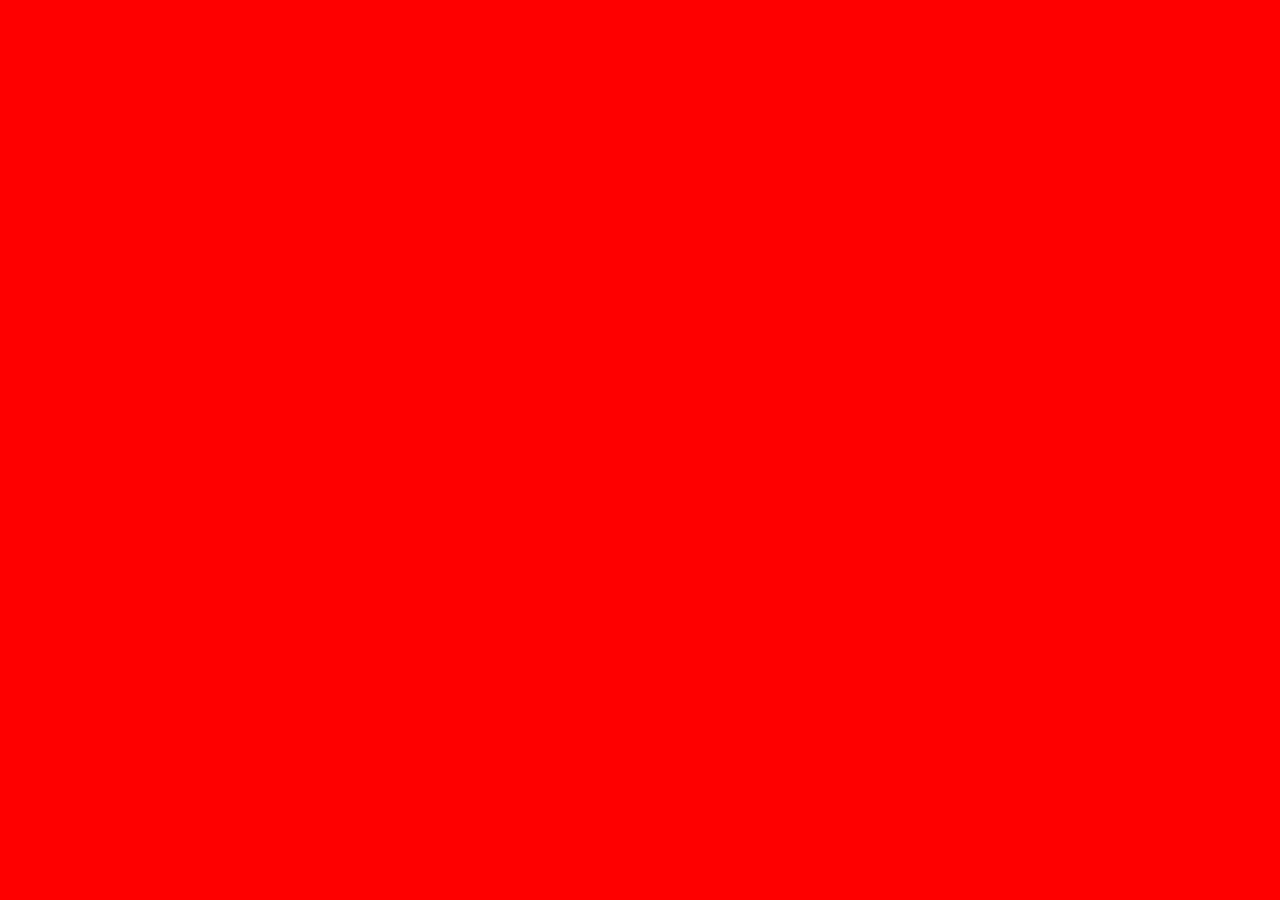
==== index.html @ ba3c4629 "Created index.html and changed some css" ====
<!DOCTYPE html>
<html lang="en">
<head>
    <meta charset="UTF-8">
    <meta name="viewport" content="width=device-width, initial-scale=1.0">
    <title>Document</title>
    <style>
        body{
            background-color: red;
        }
    </style>
</head>
<body>
    
</body>
</html>
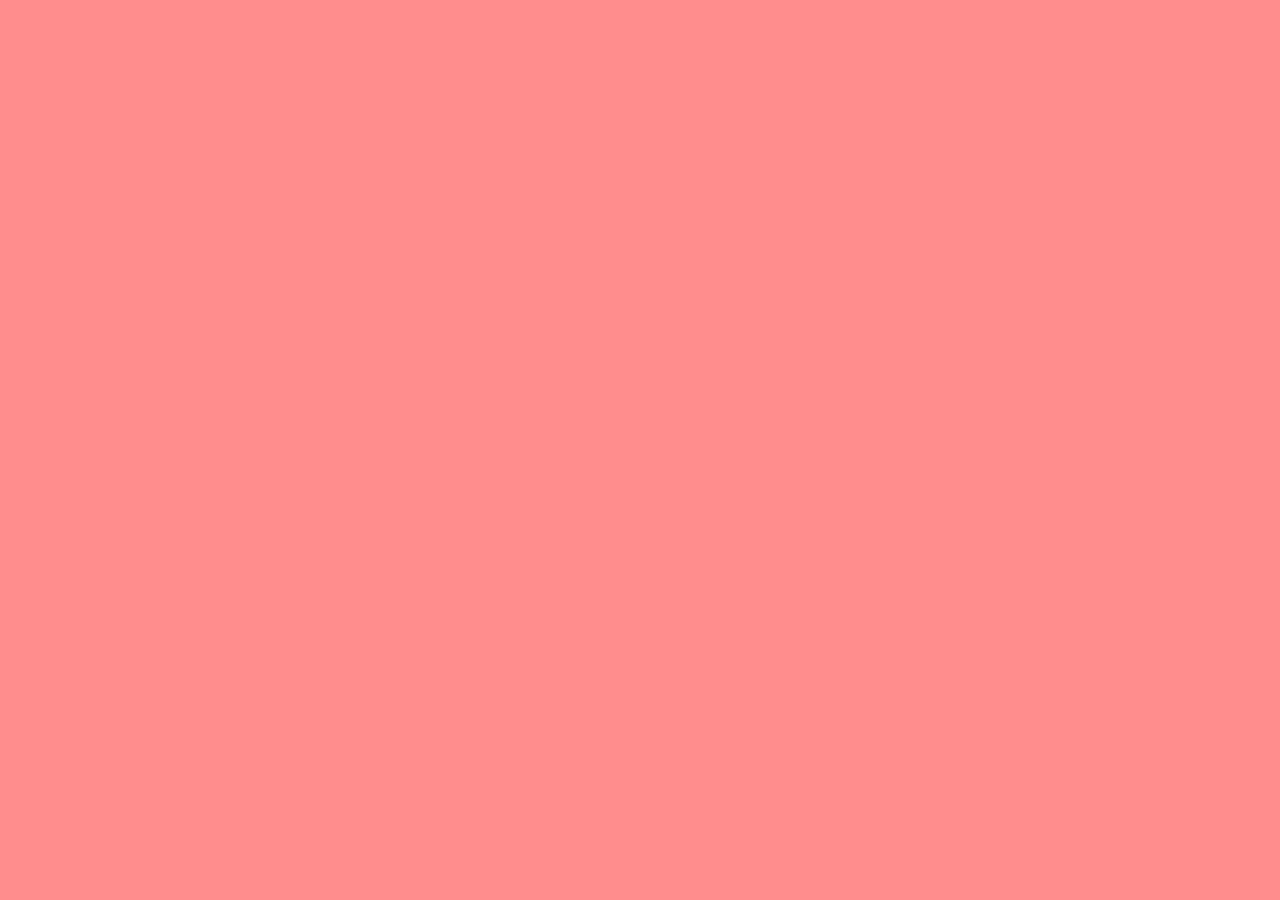
==== commit ca2be8f9: "Changed bg color" ====
--- a/index.html
+++ b/index.html
@@ -6,7 +6,8 @@
     <title>Document</title>
     <style>
         body{
-            background-color: red;
+            background-color: rgba(255, 76, 76, 0.63);
+            font-size: 18px;
         }
     </style>
 </head>
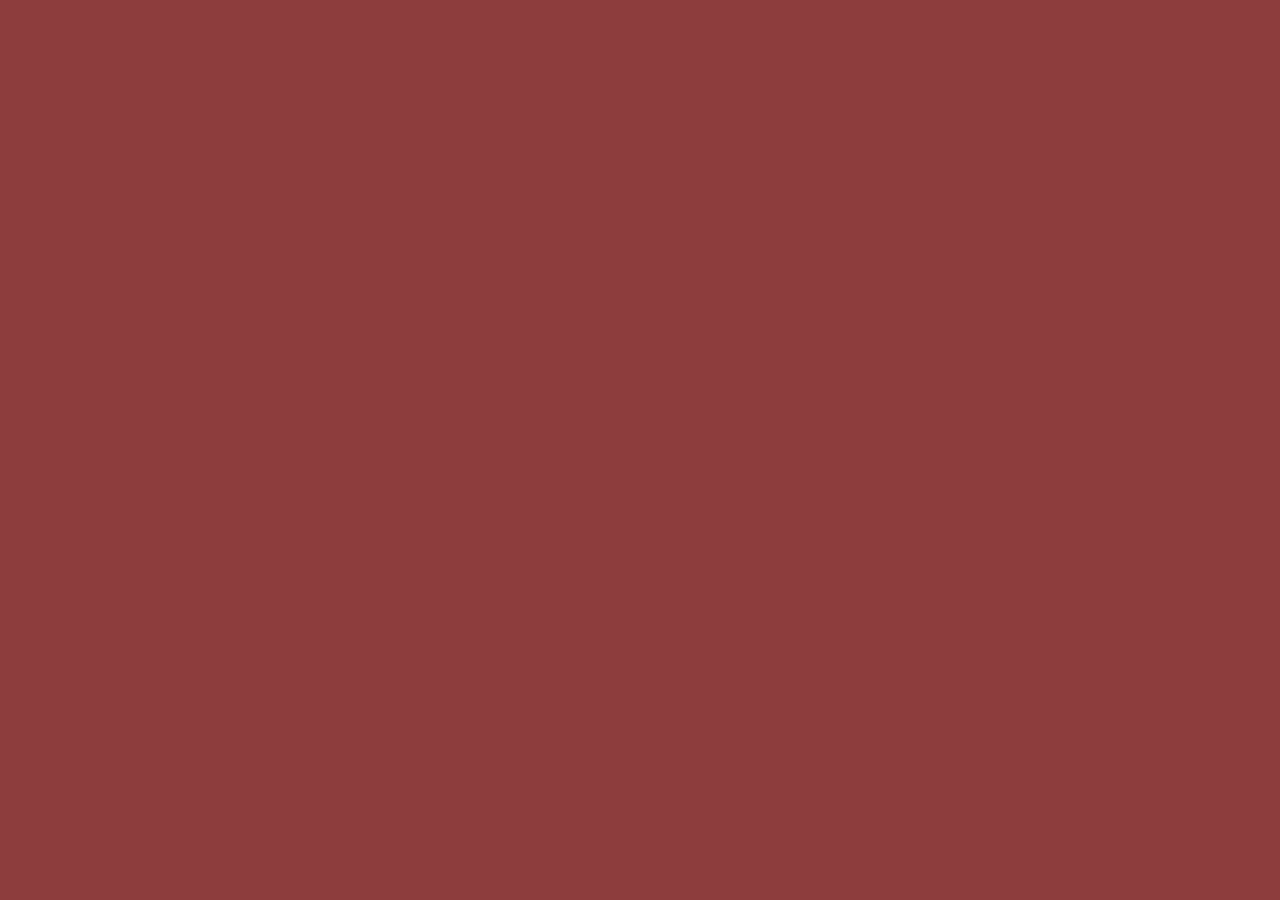
==== commit bdffca38: "Changed color" ====
--- a/index.html
+++ b/index.html
@@ -6,7 +6,7 @@
     <title>Document</title>
     <style>
         body{
-            background-color: rgba(255, 76, 76, 0.63);
+            background-color: rgb(141, 61, 61);
             font-size: 18px;
         }
     </style>
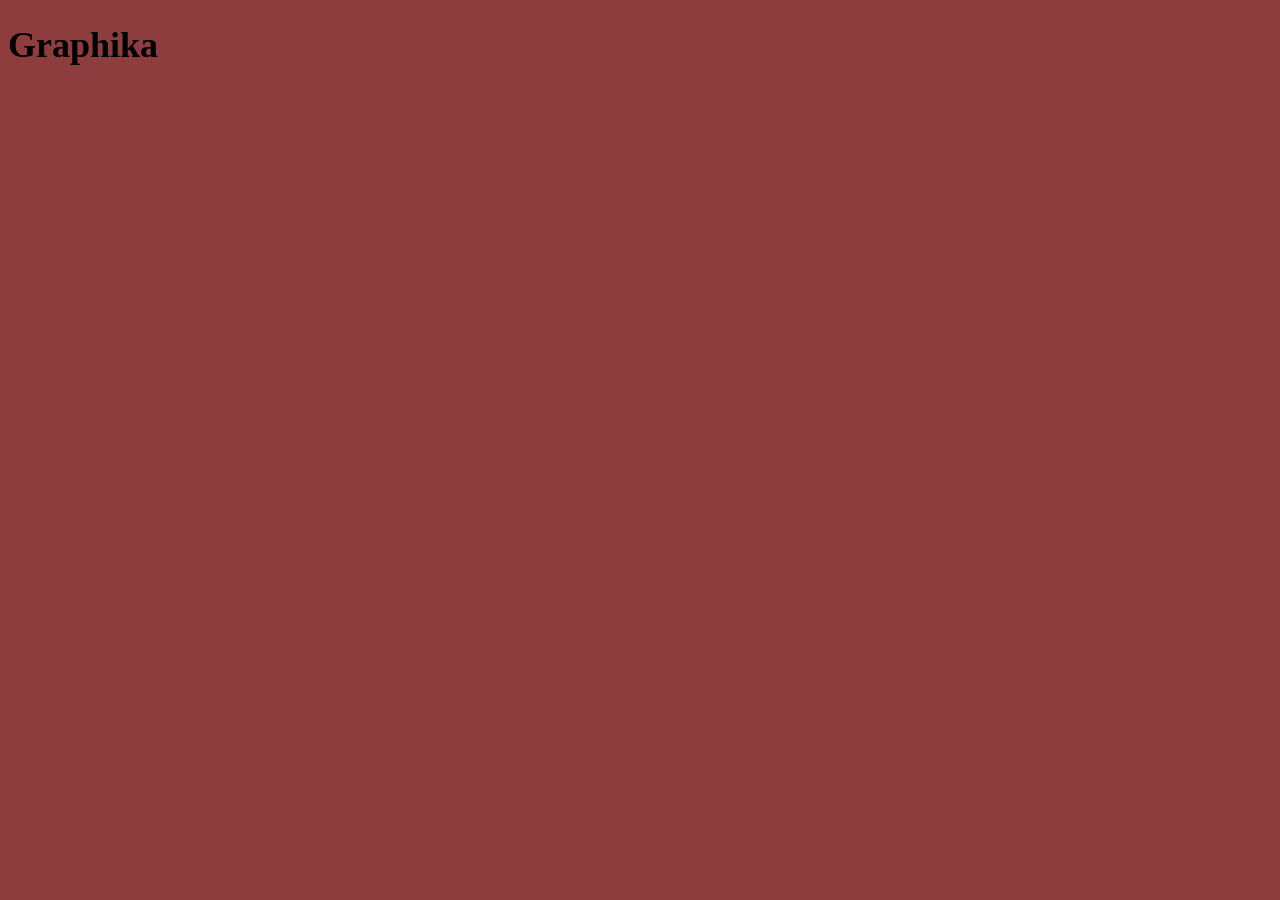
==== commit b76160be: "added h1" ====
--- a/index.html
+++ b/index.html
@@ -12,6 +12,7 @@
     </style>
 </head>
 <body>
+    <h1>Graphika</h1>
     
 </body>
 </html>
